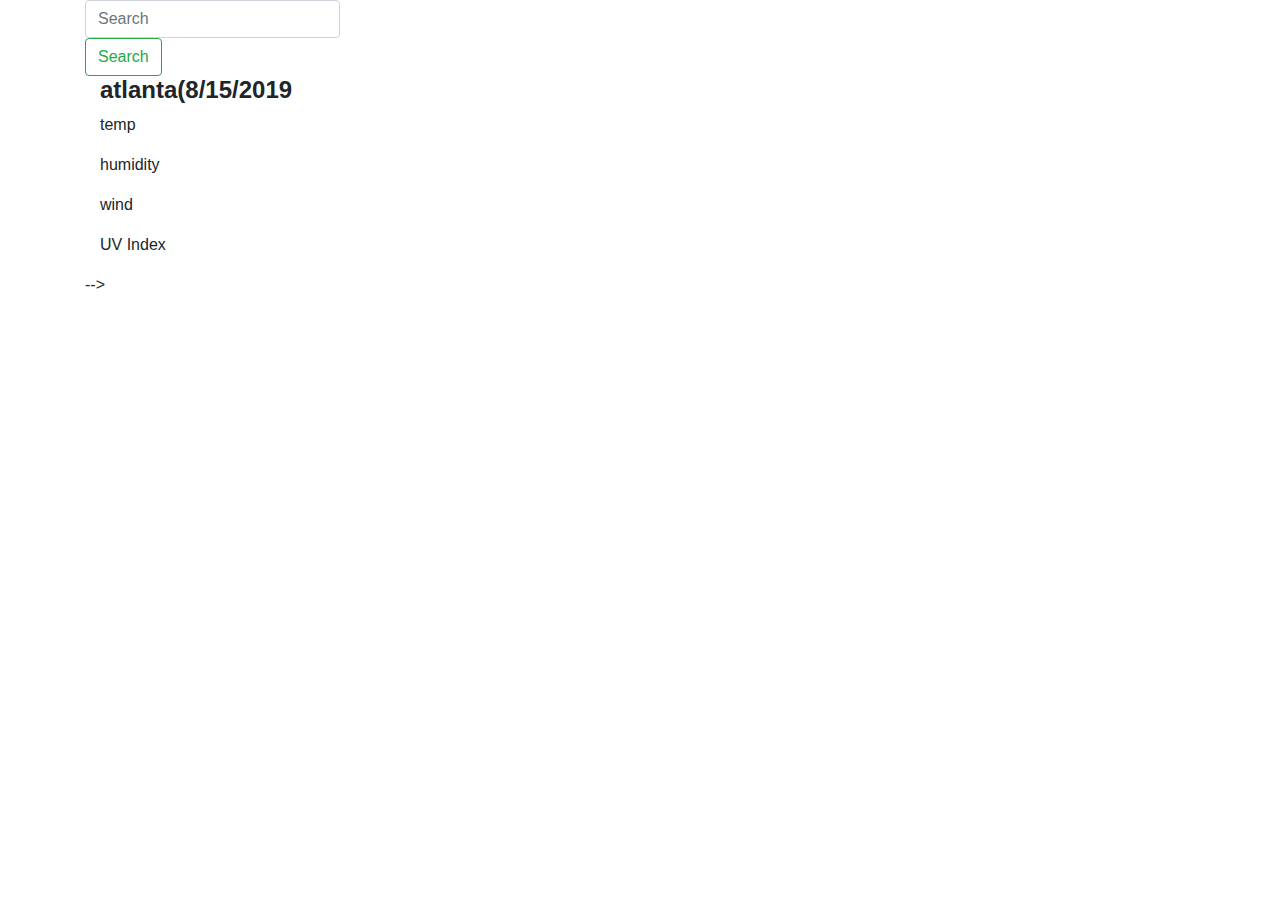
==== rainday.html @ e19fec88 "going over colms with ta" ====
<!DOCTYPE html>
<html lang="en">
  <head>
    <link
      rel="stylesheet"
      href="https://stackpath.bootstrapcdn.com/bootstrap/4.5.2/css/bootstrap.min.css"
      integrity="sha384-JcKb8q3iqJ61gNV9KGb8thSsNjpSL0n8PARn9HuZOnIxN0hoP+VmmDGMN5t9UJ0Z"
      crossorigin="anonymous"
    />
    <meta charset="utf-8" />
    <meta http-equiv="X-UA-Compatible" content="IE=edge" />
    <title>rainday</title>
    <meta name="description" content="" />
    <meta name="viewport" content="width=device-width, initial-scale=1" />
    <link rel="stylesheet" href="" />
  </head>
  <body>
    <div class="container">
    <div class="row">
      <div class="col-sm-3">
        <div class="row">
          <div class="col-sm-12">
            <input class="form-control mr-sm-2" type="search" placeholder="Search" aria-label="Search">
    <button class="btn btn-outline-success my-2 my-sm-0" type="submit">Search</button>
          </div>
          </div>
       <div class="col-sm-9">
        <div class="row">
          <div class="col-sm-12">
            <h4 class="myCity"><strong>atlanta(8/15/2019</strong></h4>
            <p class="temp">temp</p>
            <p class="himid">humidity</p>
            <p class="wind">wind</p>
            <p class="uv">UV Index</p>
          </div> 
          <!-- <div class="row">
            <div clas="col-sm-12">
              <h4>5-Day Forcast</h4>
            <div class="row">
              <div class="col-sm-4">
                <p>monday</p>
              </div>
              <div class="col-sm-4">
                <p>tuesday</p>
              </div>
              <div class="col-sm-4">
                <p>wensday</p>
              </div>
            </div>

            </div>
          </div>
        </div>

      </div>






        </div>
    <div class="city"></div>
    <div class="wind"></div>
    <div class="humidity"></div>
    <div class="temp"></div>

  </div> --> -->

    <script
      src="https://code.jquery.com/jquery-3.5.1.min.js"
      integrity="sha256-9/aliU8dGd2tb6OSsuzixeV4y/faTqgFtohetphbbj0="
      crossorigin="anonymous"
    ></script>
    <script
      src="https://code.jquery.com/jquery-3.5.1.slim.min.js"
      integrity="sha384-DfXdz2htPH0lsSSs5nCTpuj/zy4C+OGpamoFVy38MVBnE+IbbVYUew+OrCXaRkfj"
      crossorigin="anonymous"
    ></script>
    <script
      src="https://cdn.jsdelivr.net/npm/popper.js@1.16.1/dist/umd/popper.min.js"
      integrity="sha384-9/reFTGAW83EW2RDu2S0VKaIzap3H66lZH81PoYlFhbGU+6BZp6G7niu735Sk7lN"
      crossorigin="anonymous"
    ></script>
    <script
      src="https://stackpath.bootstrapcdn.com/bootstrap/4.5.2/js/bootstrap.min.js"
      integrity="sha384-B4gt1jrGC7Jh4AgTPSdUtOBvfO8shuf57BaghqFfPlYxofvL8/KUEfYiJOMMV+rV"
      crossorigin="anonymous"
    ></script>

    <script src="./script.js"></script>
  </body>
</html>
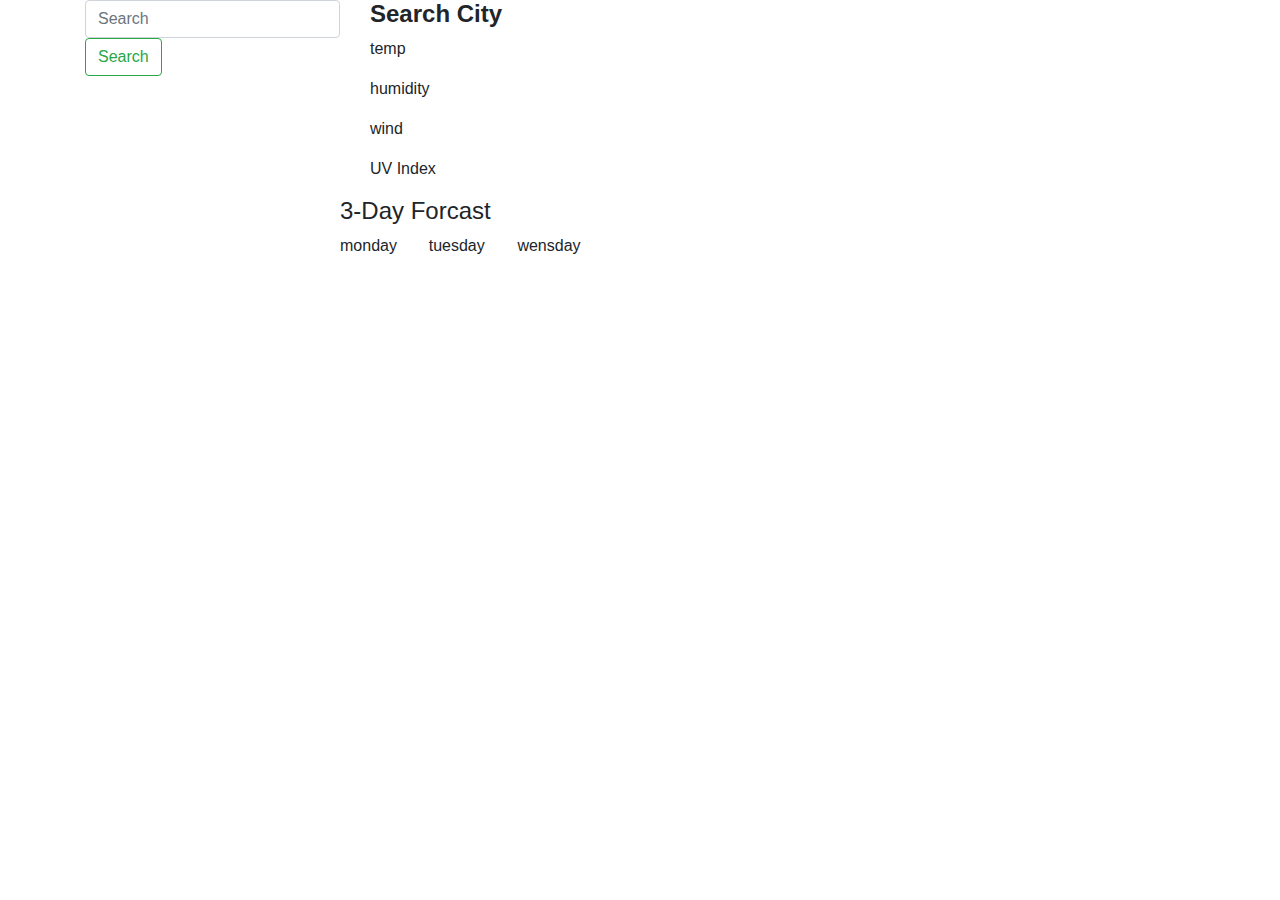
==== commit 897bdc63: "made api call" ====
--- a/rainday.html
+++ b/rainday.html
@@ -18,24 +18,24 @@
     <div class="container">
     <div class="row">
       <div class="col-sm-3">
-        <div class="row">
-          <div class="col-sm-12">
-            <input class="form-control mr-sm-2" type="search" placeholder="Search" aria-label="Search">
-    <button class="btn btn-outline-success my-2 my-sm-0" type="submit">Search</button>
-          </div>
+
+        
+            <input id="searchCity" class="form-control mr-sm-2" type="search" placeholder="Search" aria-label="Search">
+         <button id="idbutton" class="btn btn-outline-success my-2 my-sm-0" type="submit">Search</button>
+        
           </div>
        <div class="col-sm-9">
         <div class="row">
           <div class="col-sm-12">
-            <h4 class="myCity"><strong>atlanta(8/15/2019</strong></h4>
-            <p class="temp">temp</p>
-            <p class="himid">humidity</p>
+            <h4 class="myCity"><strong>Search City</strong></h4>
+            <p  class="temp">temp </span></p>
+            <p class="humid">humidity</p>
             <p class="wind">wind</p>
             <p class="uv">UV Index</p>
           </div> 
-          <!-- <div class="row">
+           <div class="row">
             <div clas="col-sm-12">
-              <h4>5-Day Forcast</h4>
+              <h4>3-Day Forcast</h4>
             <div class="row">
               <div class="col-sm-4">
                 <p>monday</p>
@@ -65,18 +65,14 @@
     <div class="humidity"></div>
     <div class="temp"></div>
 
-  </div> --> -->
+  </div> 
 
     <script
       src="https://code.jquery.com/jquery-3.5.1.min.js"
       integrity="sha256-9/aliU8dGd2tb6OSsuzixeV4y/faTqgFtohetphbbj0="
       crossorigin="anonymous"
     ></script>
-    <script
-      src="https://code.jquery.com/jquery-3.5.1.slim.min.js"
-      integrity="sha384-DfXdz2htPH0lsSSs5nCTpuj/zy4C+OGpamoFVy38MVBnE+IbbVYUew+OrCXaRkfj"
-      crossorigin="anonymous"
-    ></script>
+   
     <script
       src="https://cdn.jsdelivr.net/npm/popper.js@1.16.1/dist/umd/popper.min.js"
       integrity="sha384-9/reFTGAW83EW2RDu2S0VKaIzap3H66lZH81PoYlFhbGU+6BZp6G7niu735Sk7lN"
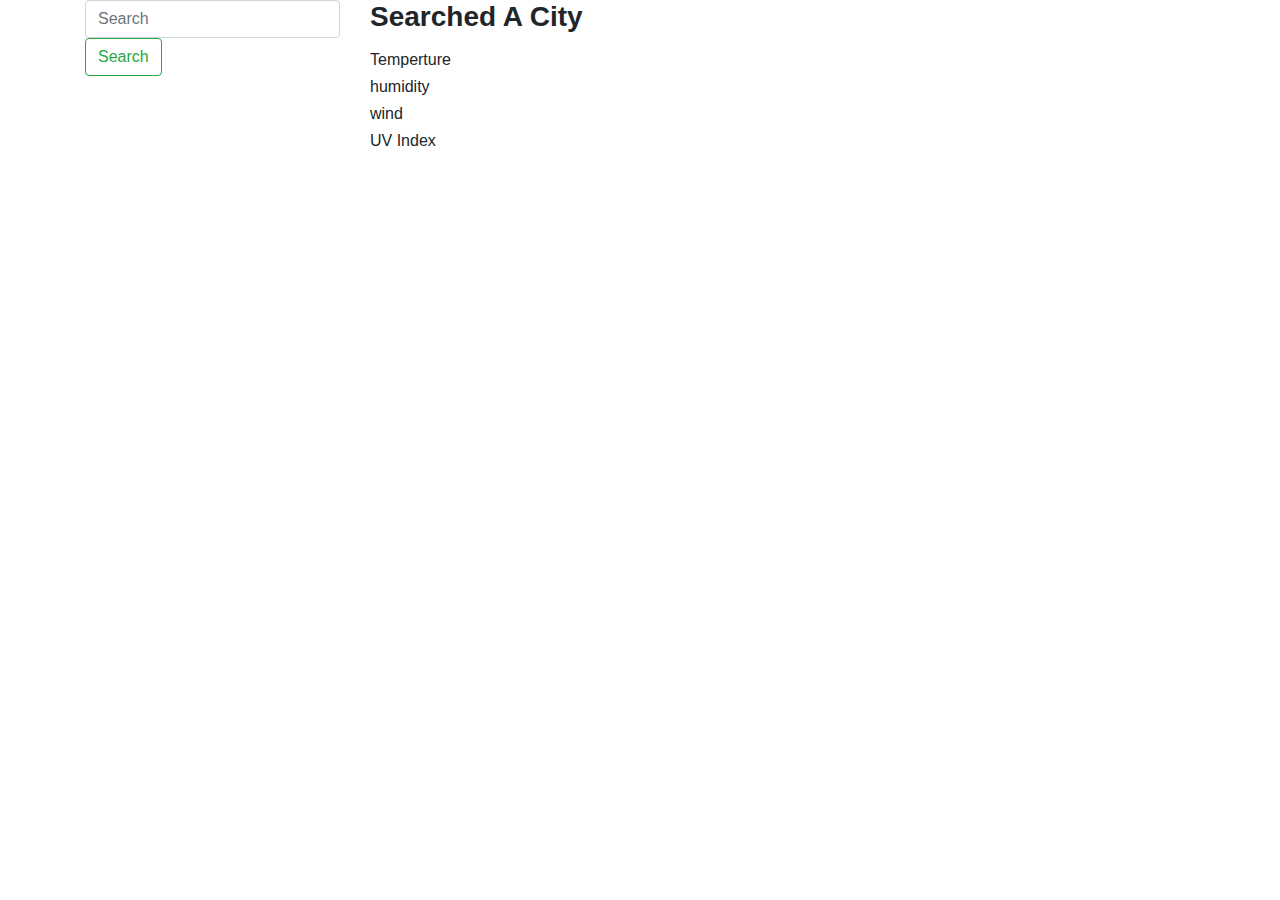
==== commit 5a5fd0a0: "added readme, deleted code not in use" ====
--- a/rainday.html
+++ b/rainday.html
@@ -16,63 +16,64 @@
   </head>
   <body>
     <div class="container">
-    <div class="row">
-      <div class="col-sm-3">
-
-        
-            <input id="searchCity" class="form-control mr-sm-2" type="search" placeholder="Search" aria-label="Search">
-         <button id="idbutton" class="btn btn-outline-success my-2 my-sm-0" type="submit">Search</button>
-        
-          </div>
-       <div class="col-sm-9">
-        <div class="row">
-          <div class="col-sm-12">
-            <h4 class="myCity"><strong>Search City</strong></h4>
-            <p  class="temp">temp </span></p>
-            <p class="humid">humidity</p>
-            <p class="wind">wind</p>
-            <p class="uv">UV Index</p>
-          </div> 
-           <div class="row">
-            <div clas="col-sm-12">
-              <h4>3-Day Forcast</h4>
-            <div class="row">
-              <div class="col-sm-4">
-                <p>monday</p>
+      <div class="row">
+        <div class="col-sm-3">
+          <input
+            id="searchCity"
+            class="form-control mr-sm-2"
+            type="search"
+            placeholder="Search"
+            aria-label="Search"
+          />
+          <button
+            id="idbutton"
+            class="btn btn-outline-success my-2 my-sm-0"
+            type="submit"
+          >
+            Search
+          </button>
+        </div>
+        <div class="col-sm-9">
+          <div class="row">
+            <div class="col-sm-12">
+              <h3 class="myCity"><strong>Searched A City</strong></h3>
+              <p id="date"></p>
+              <h6 class="temp">Temperture</h6>
+              <h6 class="humid">humidity</h6>
+              <h6 class="wind">wind</h6>
+              <h6 class="uv">UV Index</h6>
+            </div>
+            <!-- <div class="row">
+              <div clas="col-sm-12">
+                <h4></h4>
+                <div class="row">
+                  <div class="col-sm-4">
+                    <h7 class="mtemp"></h7>
+                  </div>
+                  <div class="col-sm-4">
+                    <h7 class="ltemp"></p>
+                  </div>
+                  <div class="col-sm-4">
+                    <p></p>
+                  </div>
+                </div>
               </div>
-              <div class="col-sm-4">
-                <p>tuesday</p>
-              </div>
-              <div class="col-sm-4">
-                <p>wensday</p>
-              </div>
-            </div>
-
             </div>
           </div>
         </div>
-
       </div>
-
-
-
-
-
-
-        </div>
-    <div class="city"></div>
-    <div class="wind"></div>
-    <div class="humidity"></div>
-    <div class="temp"></div>
-
-  </div> 
+      <div class="cit"></div>
+      <div class="wind"></div>
+      <div class="huy"></div>
+      <div class="te"></div> -->
+    </div>
 
     <script
       src="https://code.jquery.com/jquery-3.5.1.min.js"
       integrity="sha256-9/aliU8dGd2tb6OSsuzixeV4y/faTqgFtohetphbbj0="
       crossorigin="anonymous"
     ></script>
-   
+
     <script
       src="https://cdn.jsdelivr.net/npm/popper.js@1.16.1/dist/umd/popper.min.js"
       integrity="sha384-9/reFTGAW83EW2RDu2S0VKaIzap3H66lZH81PoYlFhbGU+6BZp6G7niu735Sk7lN"
